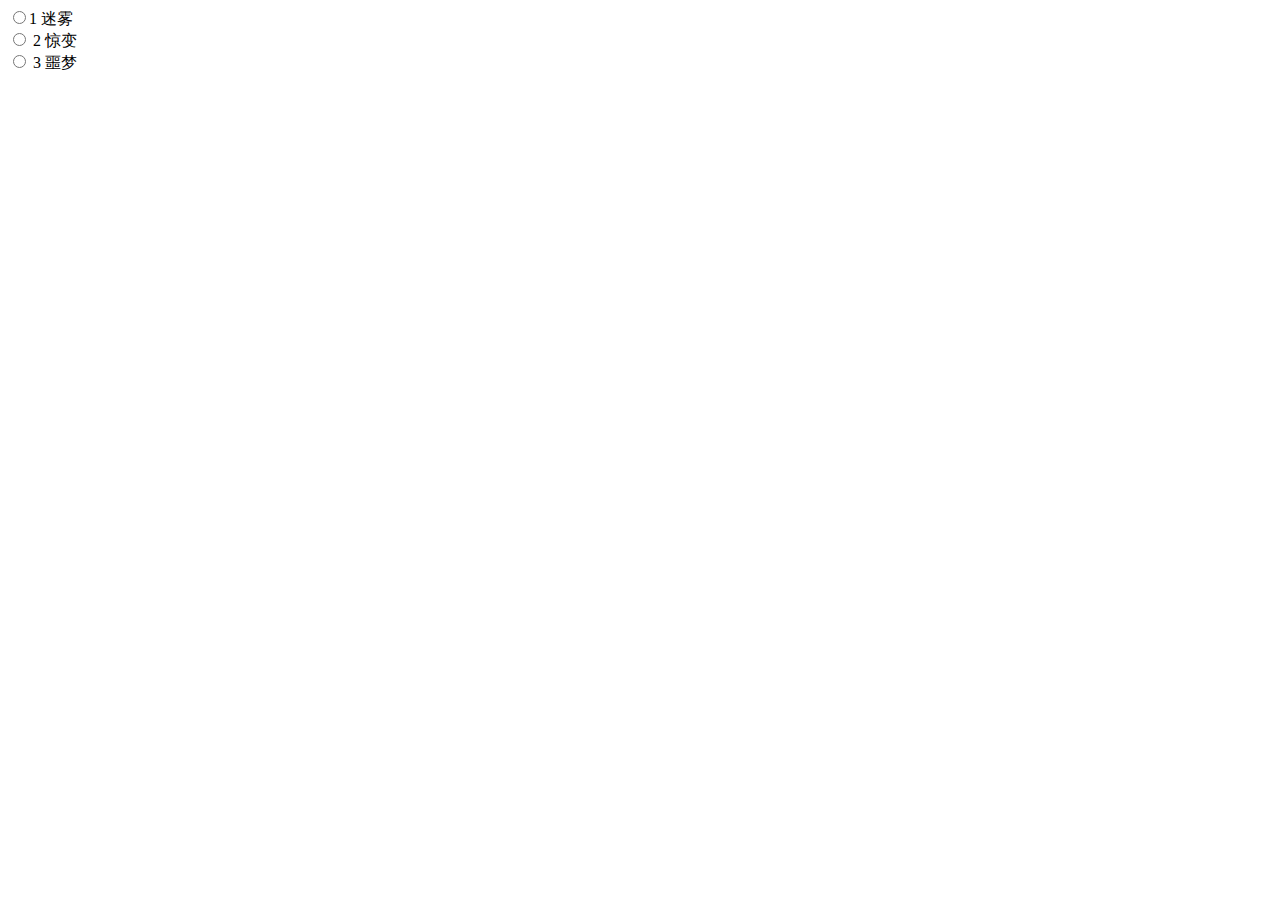
==== shoot/frontpage.html @ 7ba5e80e "1.021" ====
<!DOCTYPE html>
<html lang="en">
  <head>
    <meta charset="UTF-8" />
    <meta http-equiv="X-UA-Compatible" content="IE=edge" />
    <meta name="viewport" content="width=device-width, initial-scale=1.0" />
    <link
      href="https://cdn.staticfile.org/twitter-bootstrap/3.3.7/css/bootstrap.min.css"
      rel="stylesheet"
    />
    <title>Document</title>
  </head>
  <body>
    <div class="levelList">
      <div class="btn-group" data-toggle="buttons">
        <label class="btn btn-primary btn-mainStage" id="level1">
          <input
            type="radio"
            name="options"
            id="option1"
            data-loading-text="加载中..."
          />1 迷雾 </label
        ><br />
        <label class="btn btn-primary btn-mainStage" id="level2">
          <input
            type="radio"
            name="options"
            id="option2"
            data-loading-text="加载中..."
          />
          2 惊变 </label
        ><br />
        <label class="btn btn-primary btn-mainStage" id="level3">
          <input
            type="radio"
            name="options"
            id="option3"
            data-loading-text="加载中..."
          />
          3 噩梦 </label
        ><br />
      </div>
    </div>

    
    <script src="js/jquery-3.5.1.js"></script>
    <script src="https://cdn.staticfile.org/twitter-bootstrap/3.3.7/js/bootstrap.min.js"></script>
    <script src="js/frontpageHandler.js"></script>

  </body>
</html>
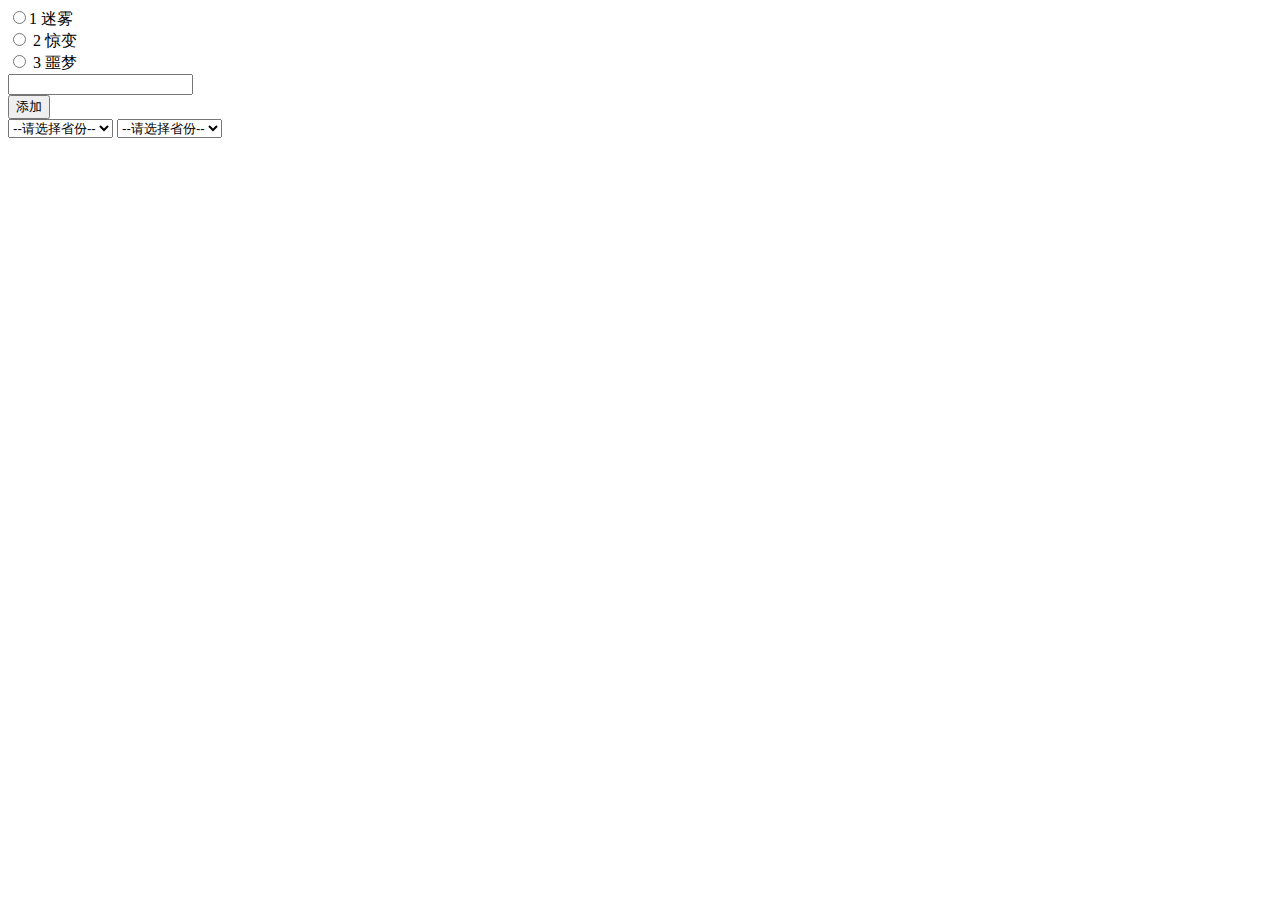
==== commit 3fe8e843: "1.04" ====
--- a/shoot/frontpage.html
+++ b/shoot/frontpage.html
@@ -42,10 +42,21 @@
       </div>
     </div>
 
-    
+    <input type="text" id="provinceName"><br>
+    <input type="button" value="添加" onclick="f()"><br>
+    <select name="province" id="province">
+        <option>--请选择省份--</option>
+    </select>
+    <select name="province" id="province">
+      <option>--请选择省份--</option>
+    </select>
+
+  
+ 
+
     <script src="js/jquery-3.5.1.js"></script>
     <script src="https://cdn.staticfile.org/twitter-bootstrap/3.3.7/js/bootstrap.min.js"></script>
     <script src="js/frontpageHandler.js"></script>
-
+    <script src="js/skill.js"></script>
   </body>
 </html>
